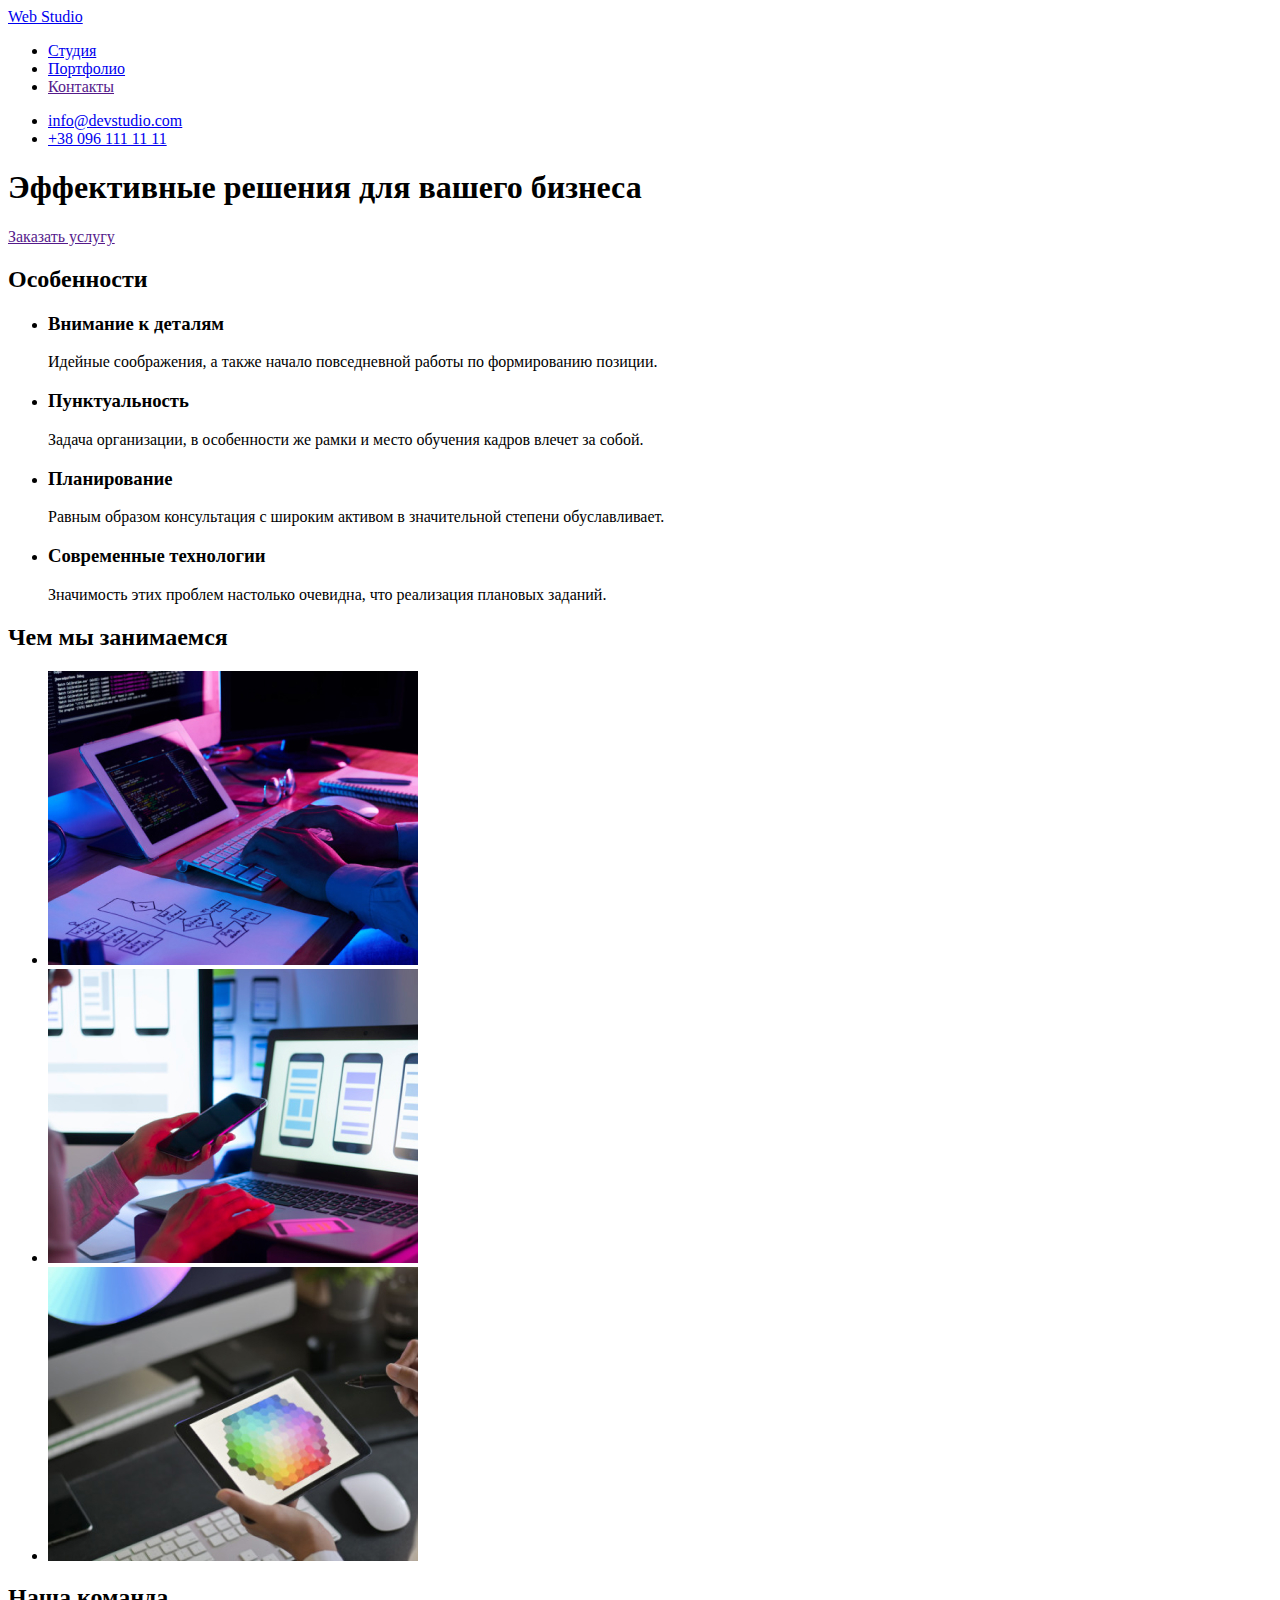
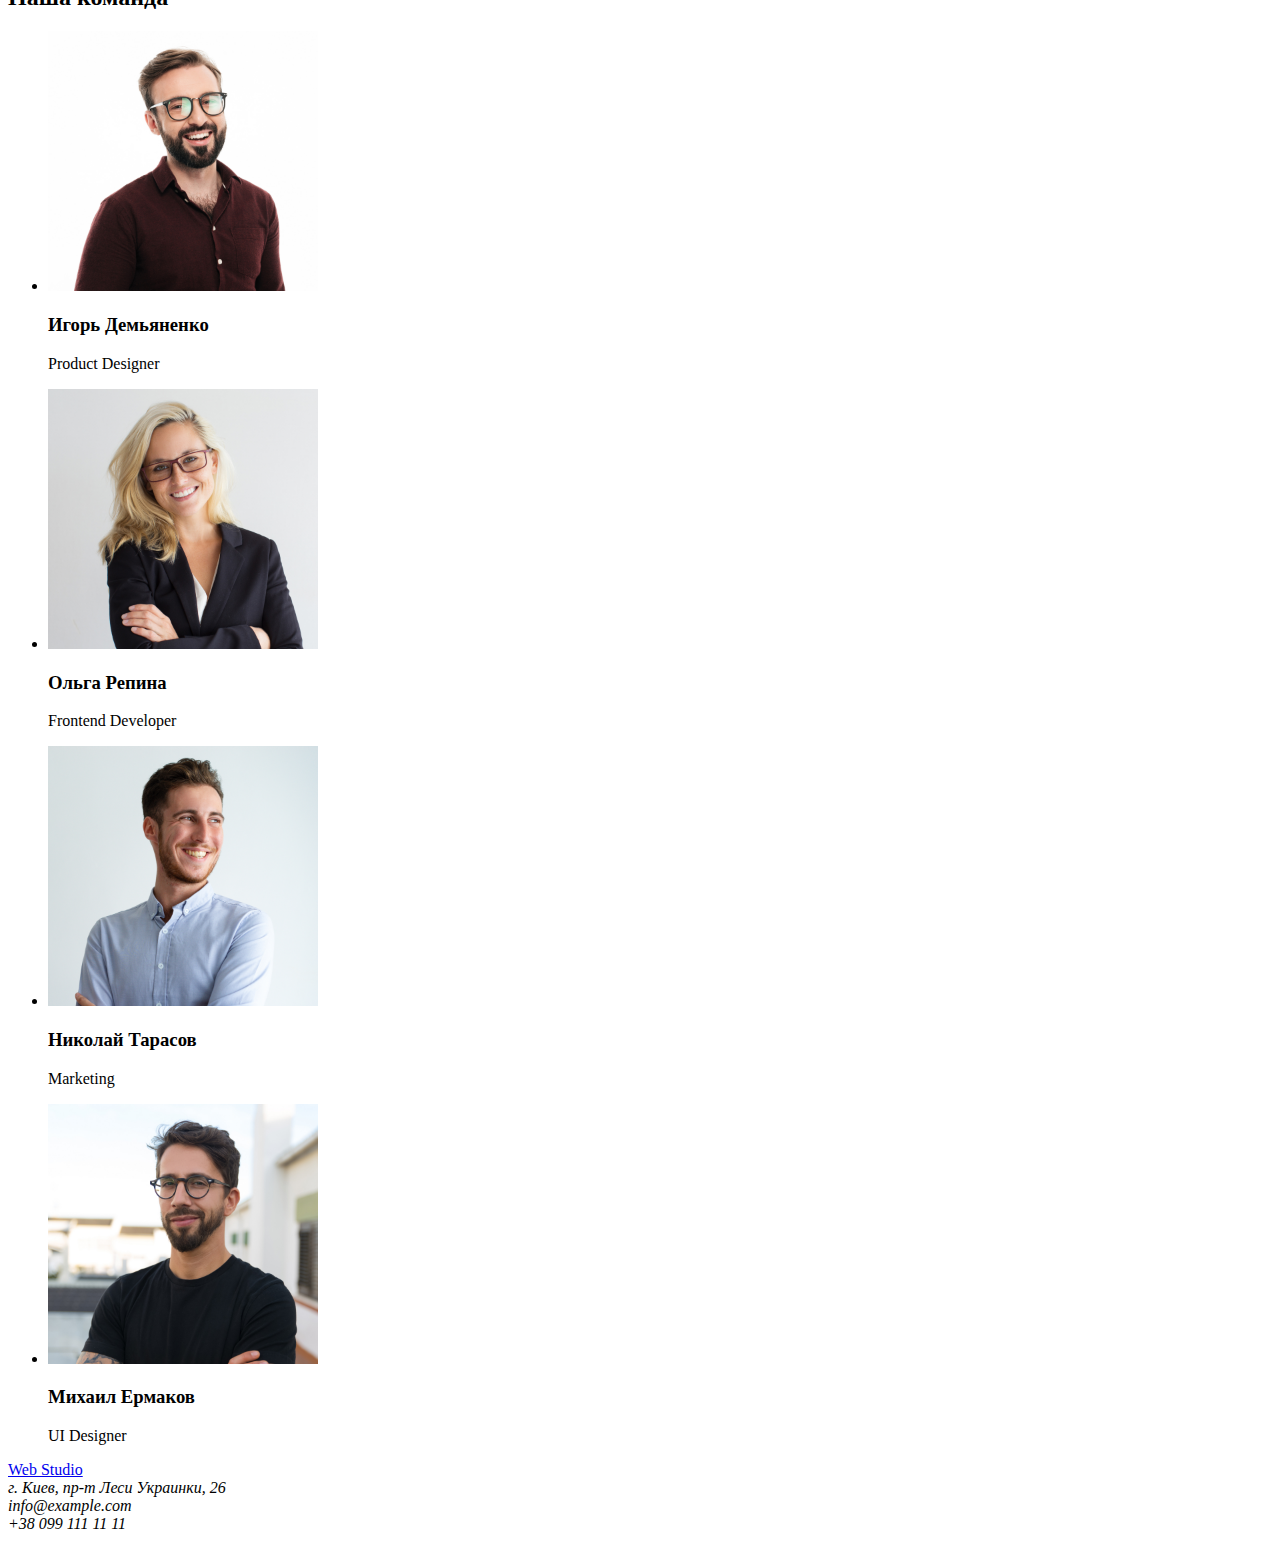
==== index.html @ fd026f47 "Завершает разметку html" ====
<!DOCTYPE html>
<html lang="ru">
  <head>
    <meta charset="UTF-8" />
    <meta name="viewport" content="width=device-width, initial-scale=1.0" />
    <title>Студия</title>
  </head>

  <body>
    <!-- Шапка -->
    <header>
      <nav>
        <a href="/">Web Studio</a>

        <ul>
          <li><a href="index.html">Студия</a></li>
          <li><a href="portfolio.html">Портфолио</a></li>
          <li><a href="">Контакты</a></li>
        </ul>
      </nav>

      <ul>
        <li>
          <a href="mailto:info@devstudio.com">info@devstudio.com</a>
        </li>
        <li>
          <a href="tel:+380961111111">+38 096 111 11 11</a>
        </li>
      </ul>
    </header>

    <!-- Уникальный контент страницы -->
    <main>
      <!-- Баннер -->
      <section>
        <h1>Эффективные решения для вашего бизнеса</h1>
        <p>
          <a href="">Заказать услугу</a>
        </p>
      </section>

      <!-- Особенности -->
      <section>
        <h2>Особенности</h2>
        <ul>
          <li>
            <h3>Внимание к деталям</h3>
            <p>
              Идейные соображения, а также начало повседневной работы по
              формированию позиции.
            </p>
          </li>
          <li>
            <h3>Пунктуальность</h3>
            <p>
              Задача организации, в особенности же рамки и место обучения кадров
              влечет за собой.
            </p>
          </li>
          <li>
            <h3>Планирование</h3>
            <p>
              Равным образом консультация с широким активом в значительной
              степени обуславливает.
            </p>
          </li>
          <li>
            <h3>Современные технологии</h3>
            <p>
              Значимость этих проблем настолько очевидна, что реализация
              плановых заданий.
            </p>
          </li>
        </ul>
      </section>

      <!-- Чем мы занимаемся -->
      <section>
        <h2>Чем мы занимаемся</h2>

        <ul>
          <li>
            <img
              src="./images/what-are-we-doing-1.jpg"
              alt="Руки пишущие код"
              width="370"
            />
          </li>
          <li>
            <img
              src="./images/what-are-we-doing-2.jpg"
              alt="Тестируют мобильную версию"
              width="370"
            />
          </li>
          <li>
            <img
              src="./images/what-are-we-doing-3.jpg"
              alt="Дизайнер рисует на планшете"
              width="370"
            />
          </li>
        </ul>
      </section>

      <!-- Наша команда -->
      <section>
        <h2>Наша команда</h2>
        <ul>
          <li>
            <img
              src="./images/our-team-1.jpg"
              alt="Мужчина в очках с бородой"
              width="270"
            />
            <h3>Игорь Демьяненко</h3>
            <p>Product Designer</p>
          </li>

          <li>
            <img
              src="./images/our-team-2.jpg"
              alt="Улыбающаяся блондинка в очках и в черном пиджаке"
              width="270"
            />
            <h3>Ольга Репина</h3>
            <p>Frontend Developer</p>
          </li>

          <li>
            <img
              src="./images/our-team-3.jpg"
              alt="Улыбающийся парень в белой рубашке"
              width="270"
            />
            <h3>Николай Тарасов</h3>
            <p>Marketing</p>
          </li>

          <li>
            <img
              src="./images/our-team-4.jpg"
              alt="Мужчина в круглых очках и черной футболке"
              width="270"
            />
            <h3>Михаил Ермаков</h3>
            <p>UI Designer</p>
          </li>
        </ul>
      </section>
    </main>

    <!-- Подвал -->
    <footer>
      <!-- Лого и адресс -->
      <div>
        <a href="/">Web Studio</a>
        <address>
          г. Киев, пр-т Леси Украинки, 26 <br />
          info@example.com <br />
          +38 099 111 11 11
        </address>
      </div>
    </footer>
  </body>
</html>
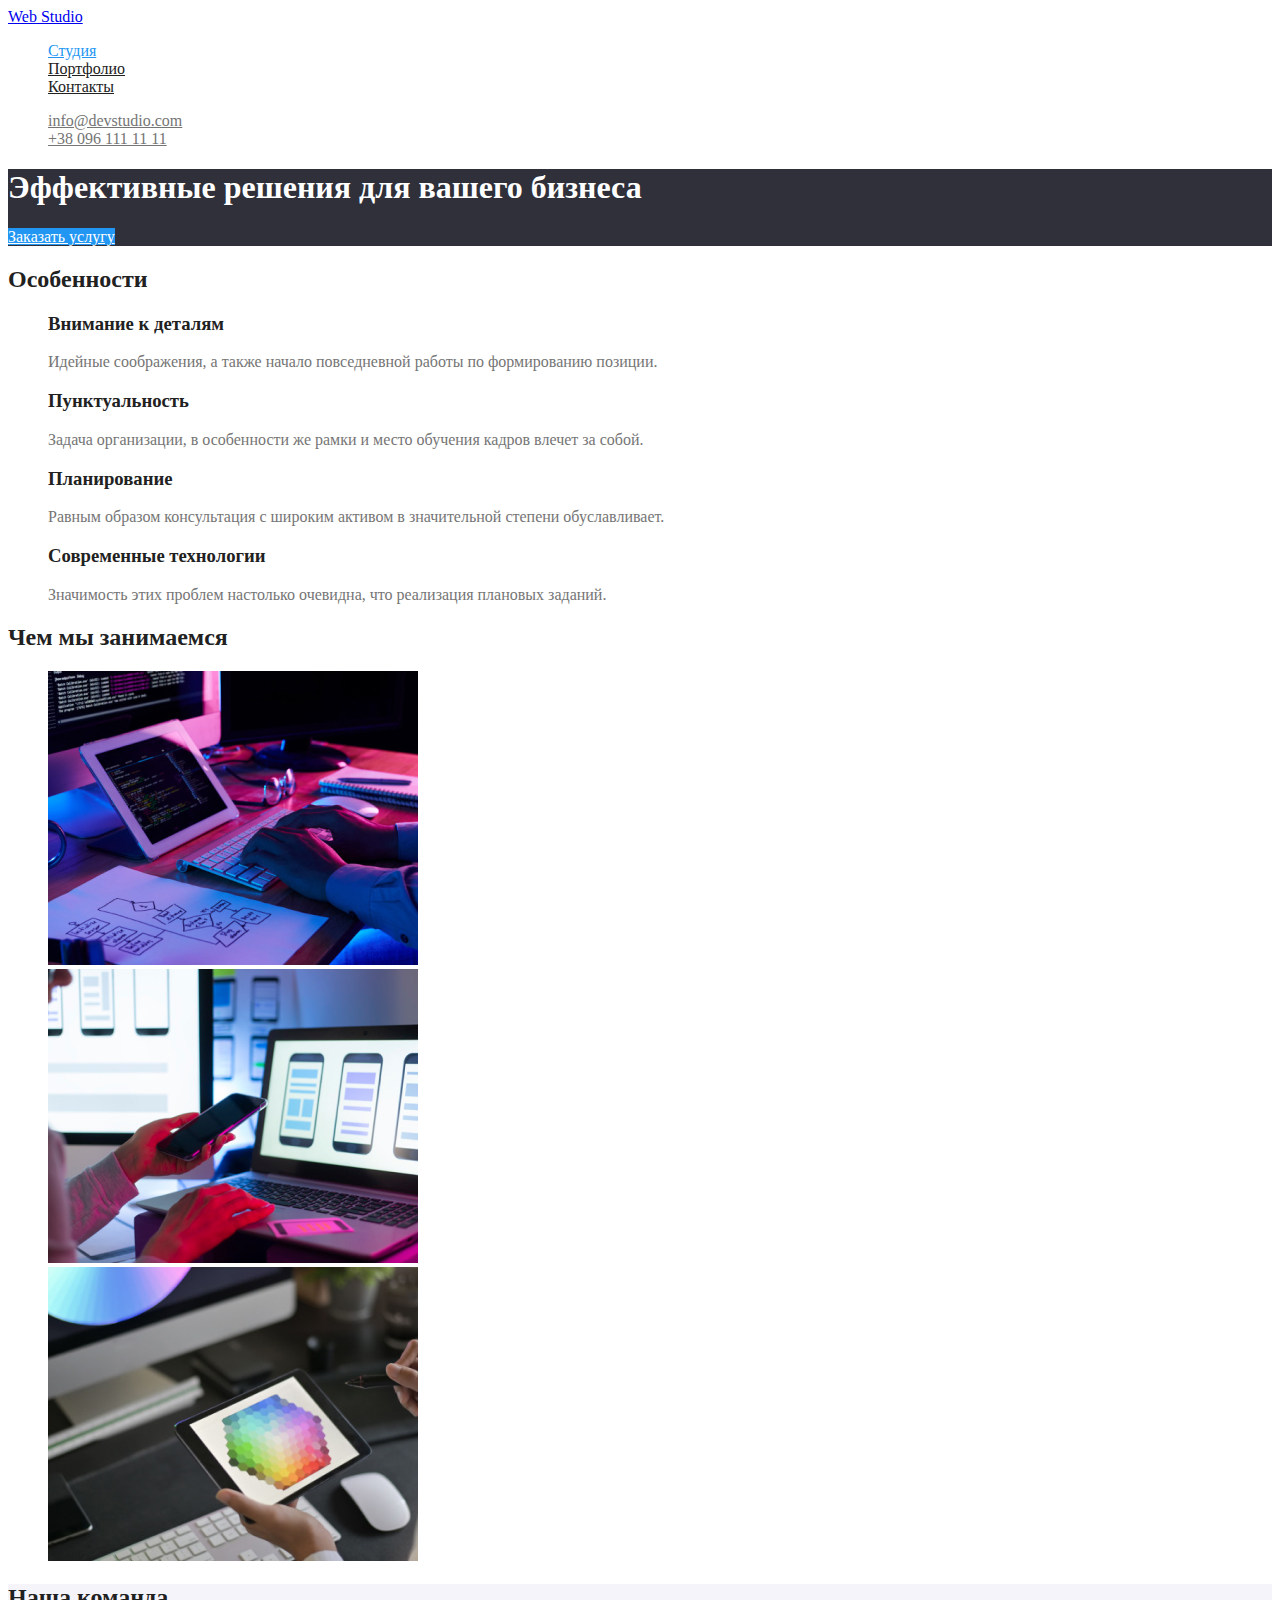
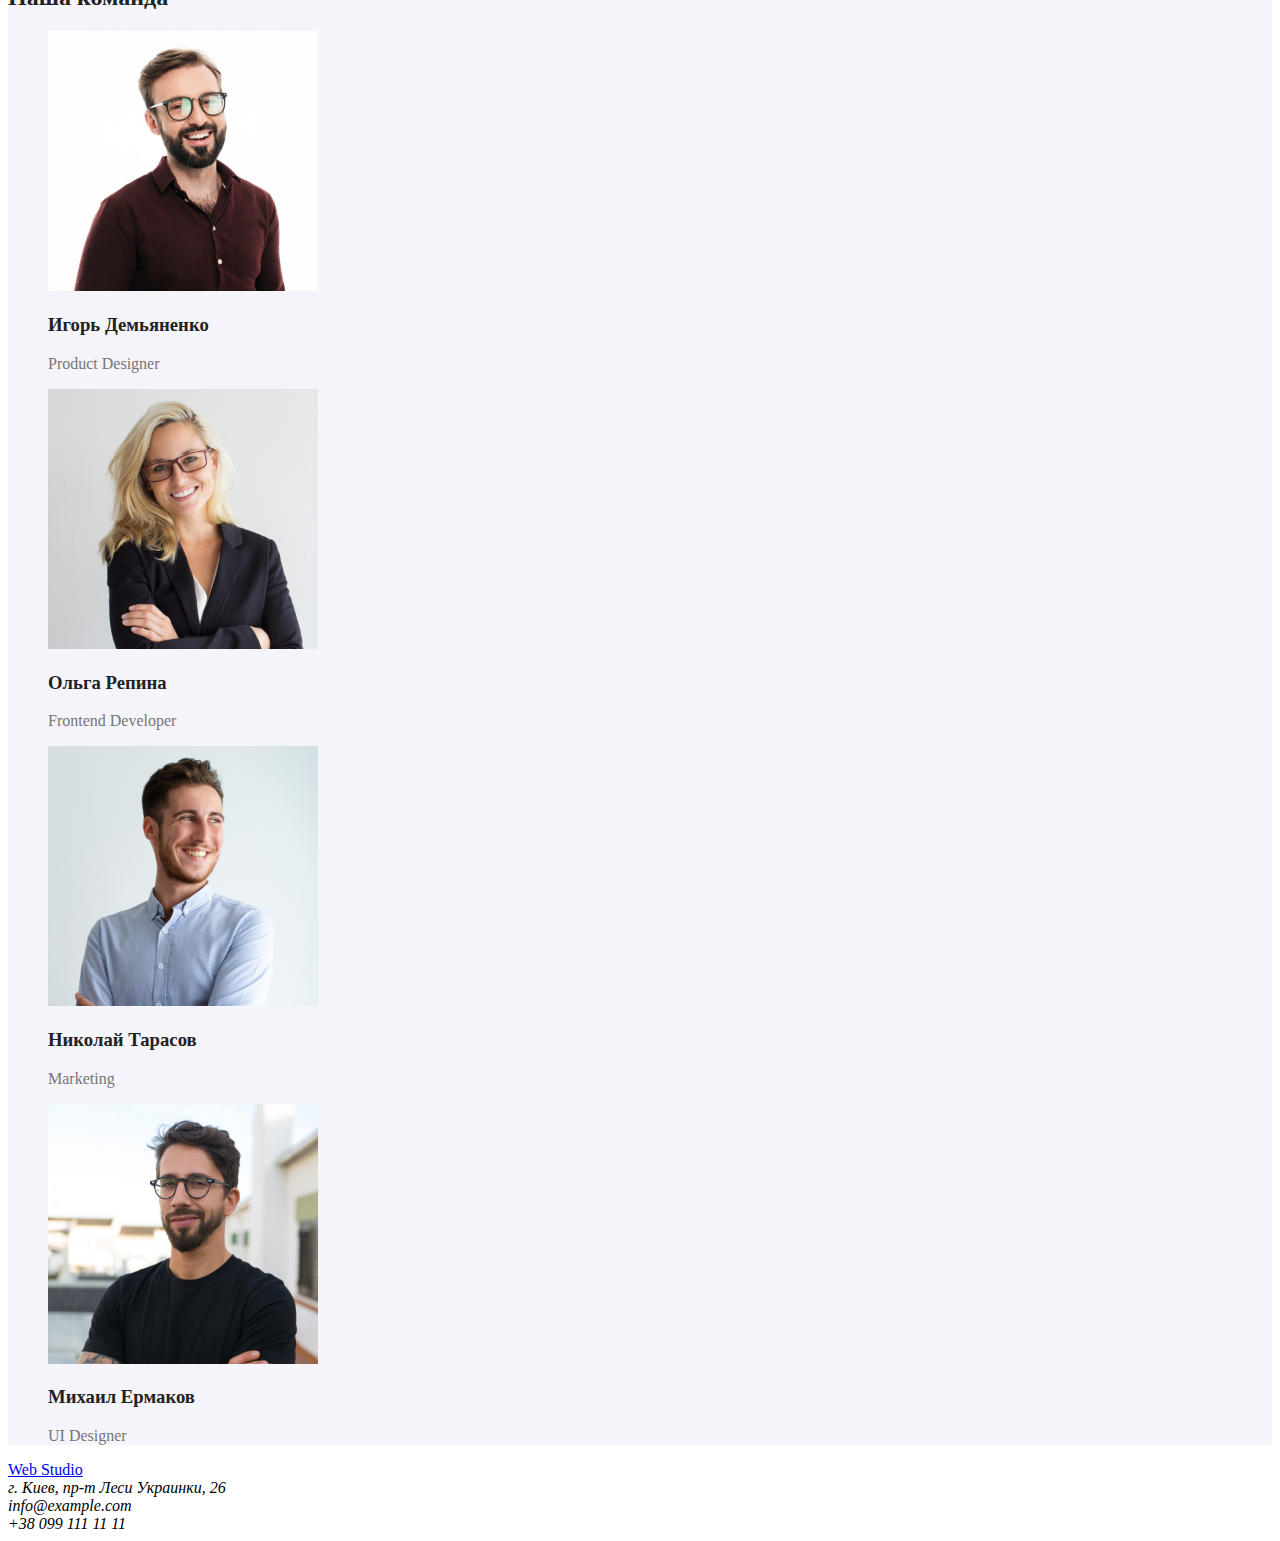
==== commit d222b3c9: "Делает селекторы и цвет" ====
--- a/index.html
+++ b/index.html
@@ -4,22 +4,24 @@
     <meta charset="UTF-8" />
     <meta name="viewport" content="width=device-width, initial-scale=1.0" />
     <title>Студия</title>
+    <link rel="stylesheet" href="./CSS/common.css">
+    <link rel="stylesheet" href="./CSS/styles.css" />
   </head>
 
   <body>
     <!-- Шапка -->
     <header>
       <nav>
-        <a href="/">Web Studio</a>
+        <a href="/" clas  go">Web Studio</a>
 
-        <ul>
-          <li><a href="index.html">Студия</a></li>
+        <ul class="site-nav list">
+          <li><a href="index.html" class="current">Студия</a></li>
           <li><a href="portfolio.html">Портфолио</a></li>
           <li><a href="">Контакты</a></li>
         </ul>
       </nav>
 
-      <ul>
+      <ul class="address-header list">
         <li>
           <a href="mailto:info@devstudio.com">info@devstudio.com</a>
         </li>
@@ -32,41 +34,41 @@
     <!-- Уникальный контент страницы -->
     <main>
       <!-- Баннер -->
-      <section>
-        <h1>Эффективные решения для вашего бизнеса</h1>
+      <section class="hero">
+        <h1 class="hero-title">Эффективные решения для вашего бизнеса</h1>
         <p>
-          <a href="">Заказать услугу</a>
+          <a href="" class="button">Заказать услугу</a>
         </p>
       </section>
 
       <!-- Особенности -->
-      <section>
-        <h2>Особенности</h2>
-        <ul>
+      <section class="section">
+        <h2 class="section-title">Особенности</h2>
+        <ul class="feature-list list">
           <li>
-            <h3>Внимание к деталям</h3>
-            <p>
+            <h3 class="title">Внимание к деталям</h3>
+            <p class="desc">
               Идейные соображения, а также начало повседневной работы по
               формированию позиции.
             </p>
           </li>
           <li>
-            <h3>Пунктуальность</h3>
-            <p>
+            <h3 class="title">Пунктуальность</h3>
+            <p class="desc">
               Задача организации, в особенности же рамки и место обучения кадров
               влечет за собой.
             </p>
           </li>
           <li>
-            <h3>Планирование</h3>
-            <p>
+            <h3 class="title">Планирование</h3>
+            <p class="desc">
               Равным образом консультация с широким активом в значительной
               степени обуславливает.
             </p>
           </li>
           <li>
-            <h3>Современные технологии</h3>
-            <p>
+            <h3 class="title">Современные технологии</h3>
+            <p class="desc">
               Значимость этих проблем настолько очевидна, что реализация
               плановых заданий.
             </p>
@@ -75,10 +77,10 @@
       </section>
 
       <!-- Чем мы занимаемся -->
-      <section>
-        <h2>Чем мы занимаемся</h2>
+      <section class="section">
+        <h2 class="section-title">Чем мы занимаемся</h2>
 
-        <ul>
+        <ul class="work list">
           <li>
             <img
               src="./images/what-are-we-doing-1.jpg"
@@ -104,17 +106,17 @@
       </section>
 
       <!-- Наша команда -->
-      <section>
-        <h2>Наша команда</h2>
-        <ul>
+      <section class="team-section">
+        <h2 class="section-title">Наша команда</h2>
+        <ul class="team-list list">
           <li>
             <img
               src="./images/our-team-1.jpg"
               alt="Мужчина в очках с бородой"
               width="270"
             />
-            <h3>Игорь Демьяненко</h3>
-            <p>Product Designer</p>
+            <h3 class="title">Игорь Демьяненко</h3>
+            <p class="desc">Product Designer</p>
           </li>
 
           <li>
@@ -123,8 +125,8 @@
               alt="Улыбающаяся блондинка в очках и в черном пиджаке"
               width="270"
             />
-            <h3>Ольга Репина</h3>
-            <p>Frontend Developer</p>
+            <h3 class="title">Ольга Репина</h3>
+            <p class="desc">Frontend Developer</p>
           </li>
 
           <li>
@@ -133,8 +135,8 @@
               alt="Улыбающийся парень в белой рубашке"
               width="270"
             />
-            <h3>Николай Тарасов</h3>
-            <p>Marketing</p>
+            <h3 class="title">Николай Тарасов</h3>
+            <p class="desc">Marketing</p>
           </li>
 
           <li>
@@ -143,8 +145,8 @@
               alt="Мужчина в круглых очках и черной футболке"
               width="270"
             />
-            <h3>Михаил Ермаков</h3>
-            <p>UI Designer</p>
+            <h3 class="title">Михаил Ермаков</h3>
+            <p class="desc">UI Designer</p>
           </li>
         </ul>
       </section>
@@ -155,7 +157,7 @@
       <!-- Лого и адресс -->
       <div>
         <a href="/">Web Studio</a>
-        <address>
+        <address class="text">
           г. Киев, пр-т Леси Украинки, 26 <br />
           info@example.com <br />
           +38 099 111 11 11
--- a/CSS/common.css
+++ b/CSS/common.css
@@ -0,0 +1,49 @@
+/* цвет основного текста #212121; */
+/* вторичный цвет текста #757575; */
+/* белый #FFFFFF; */
+/* акцент #2196F3; */
+/* в футере адрес (тел/мыло) rgba(255, 255, 255, 0.6); */
+
+:root {
+  --nav-text-color: #212121;
+  --title-text-color: #212121;
+  --accent-color: #2196f3;
+  --description-text-color: #757575;
+}
+
+header {
+  background-color: #ffffff;
+}
+
+.list {
+  list-style: none;
+}
+
+/* logo */
+.logo {
+  color: #000000;
+}
+
+/* site-nav */
+.site-nav a {
+  color: var(--nav-text-color);
+}
+
+.site-nav a.current {
+  color: var(--accent-color);
+}
+
+.site-nav a:hover,
+.site-nav a:focus {
+  color: var(--accent-color);
+}
+
+/* address-header */
+.address-header a {
+  color: #757575;
+}
+
+.address-header a:hover,
+.address-header a:focus {
+  color: var(--accent-color);
+}
--- a/CSS/styles.css
+++ b/CSS/styles.css
@@ -0,0 +1,42 @@
+/* баннер */
+.hero {
+  background-color: #2f303a;
+}
+
+.hero-title,
+.button {
+  color: #ffffff;
+}
+
+.button {
+  background-color: var(--accent-color);
+}
+
+/* цвет заголовков секций */
+.section-title {
+  color: var(--title-text-color);
+}
+
+/* особенности */
+.feature-list .title {
+  color: var(--title-text-color);
+}
+
+.feature-list .desc {
+  color: var(--description-text-color);
+}
+
+/* чем мы занимаемся */
+
+/* наша команда */
+.team-list .title {
+  color: var(--title-text-color);
+}
+
+.team-list .desc {
+  color: var(--description-text-color);
+}
+
+.team-section {
+  background-color: #f5f4fa;
+}
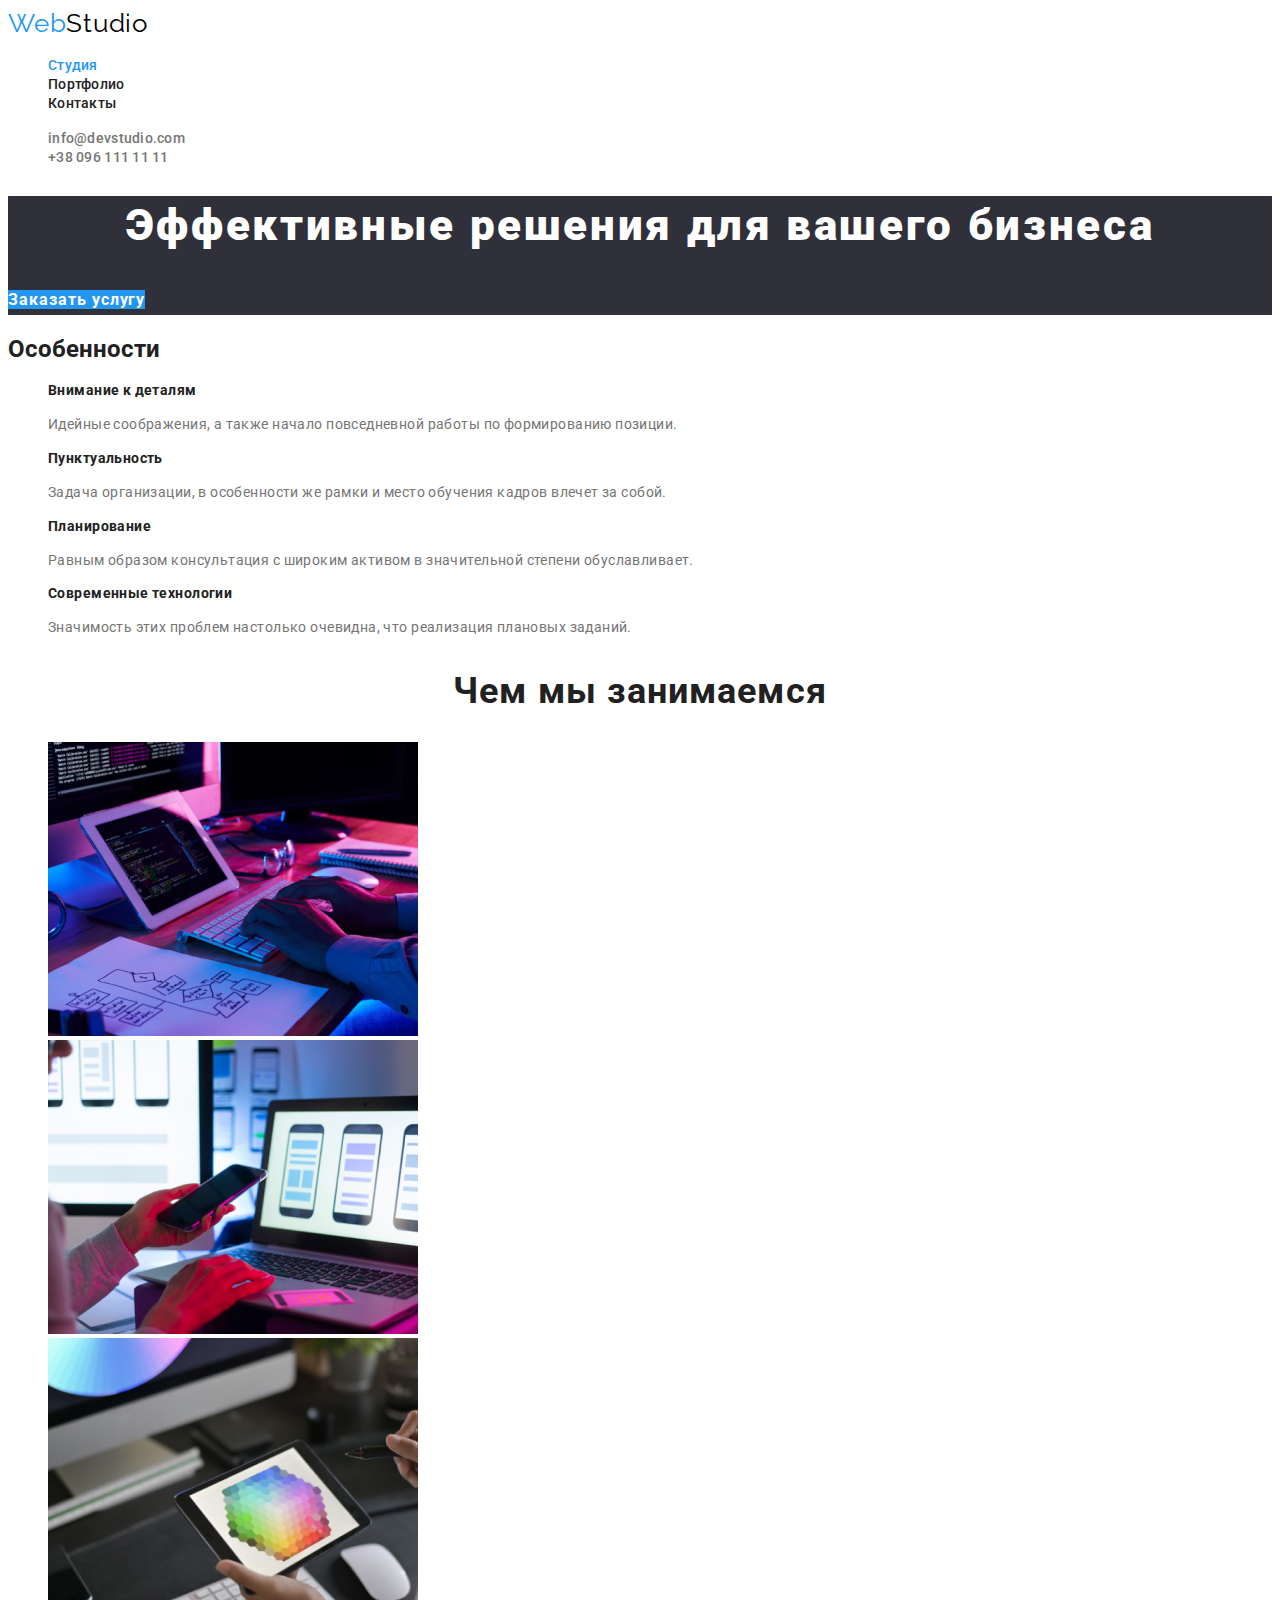
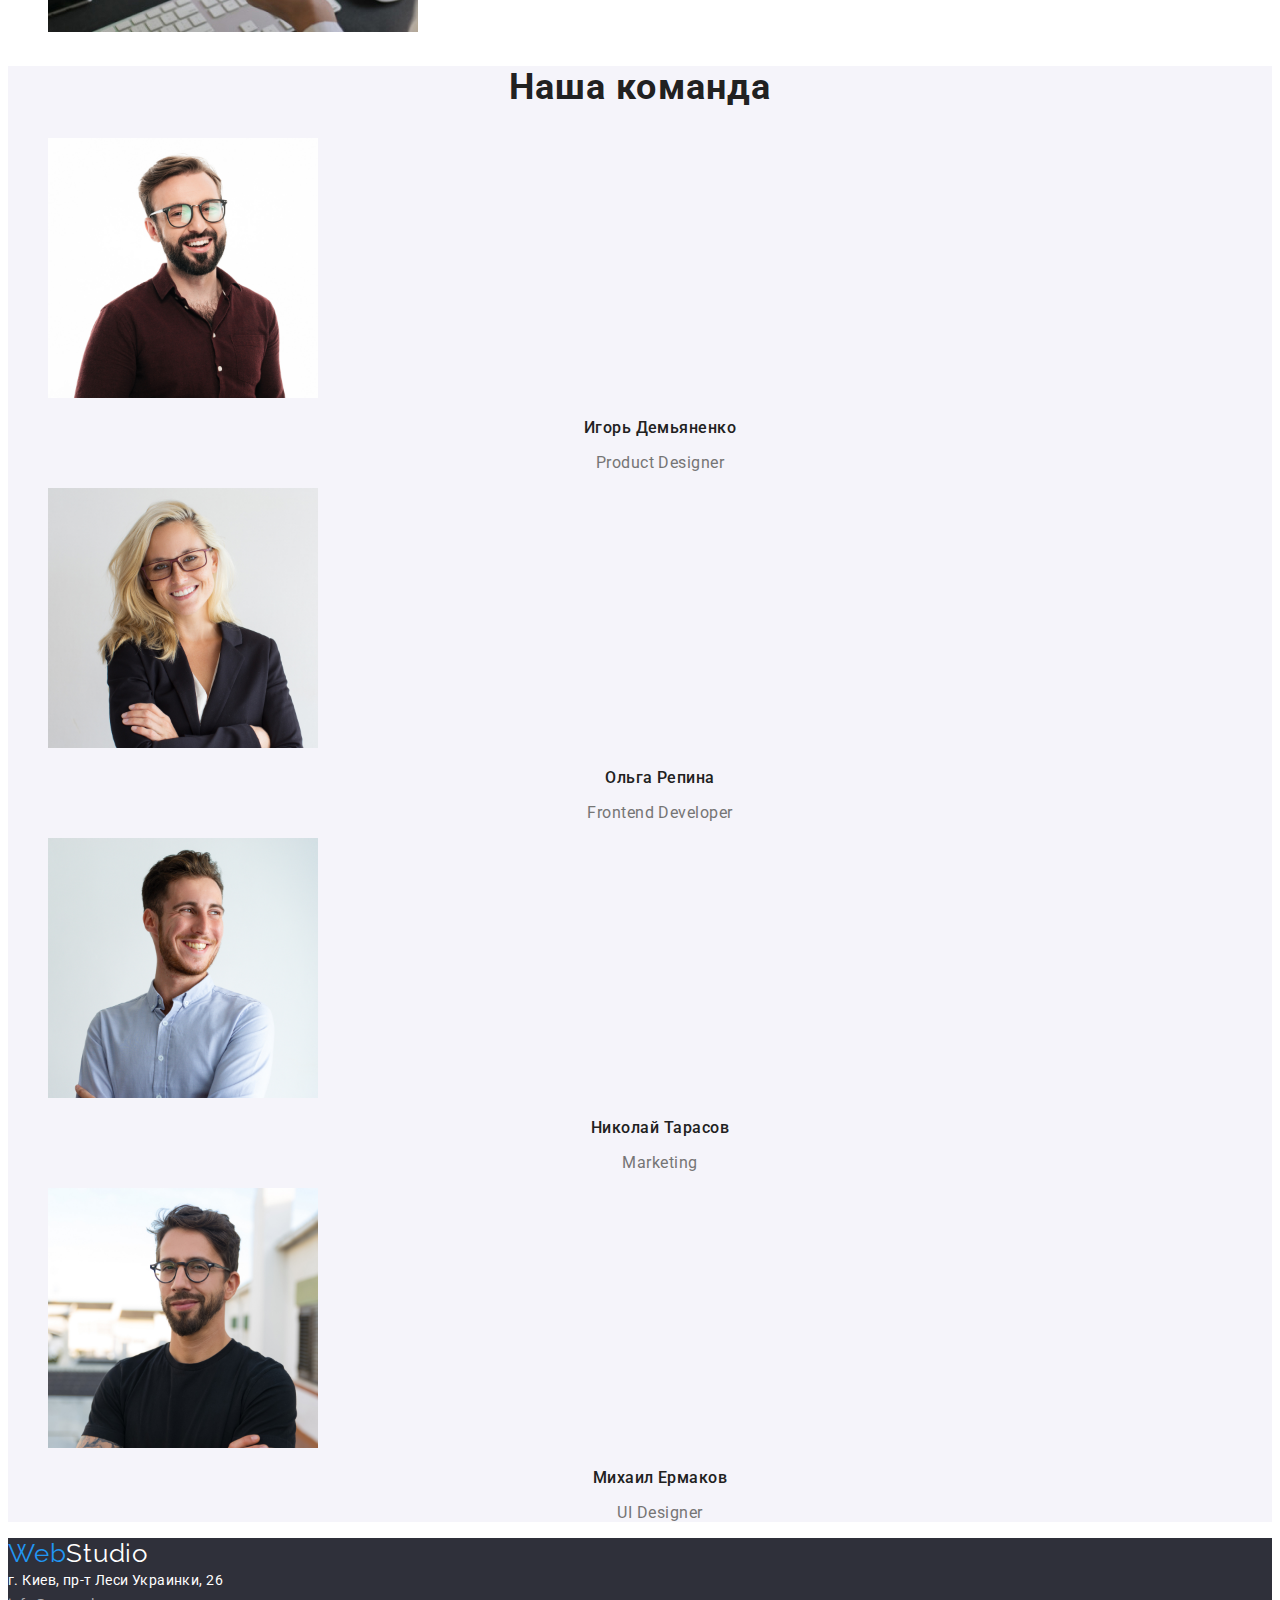
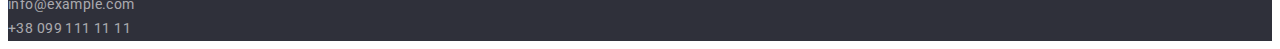
==== commit caed0e72: "Делает стили и текст для Studio" ====
--- a/index.html
+++ b/index.html
@@ -4,7 +4,10 @@
     <meta charset="UTF-8" />
     <meta name="viewport" content="width=device-width, initial-scale=1.0" />
     <title>Студия</title>
-    <link rel="stylesheet" href="./CSS/common.css">
+    <link
+      href="https://fonts.googleapis.com/css2?family=Raleway:wght@700&family=Roboto:wght@400;500;700&display=swap"
+      rel="stylesheet"
+    />
     <link rel="stylesheet" href="./CSS/styles.css" />
   </head>
 
@@ -12,7 +15,7 @@
     <!-- Шапка -->
     <header>
       <nav>
-        <a href="/" clas  go">Web Studio</a>
+        <a href="/" class="logo"><span class="web-color">Web</span>Studio</a>
 
         <ul class="site-nav list">
           <li><a href="index.html" class="current">Студия</a></li>
@@ -77,8 +80,8 @@
       </section>
 
       <!-- Чем мы занимаемся -->
-      <section class="section">
-        <h2 class="section-title">Чем мы занимаемся</h2>
+      <section class="work-section">
+        <h2 class="work-title">Чем мы занимаемся</h2>
 
         <ul class="work list">
           <li>
@@ -107,13 +110,14 @@
 
       <!-- Наша команда -->
       <section class="team-section">
-        <h2 class="section-title">Наша команда</h2>
+        <h2 class="team-title">Наша команда</h2>
         <ul class="team-list list">
           <li>
             <img
               src="./images/our-team-1.jpg"
               alt="Мужчина в очках с бородой"
               width="270"
+              class="team-img"
             />
             <h3 class="title">Игорь Демьяненко</h3>
             <p class="desc">Product Designer</p>
@@ -124,6 +128,7 @@
               src="./images/our-team-2.jpg"
               alt="Улыбающаяся блондинка в очках и в черном пиджаке"
               width="270"
+              class="team-img"
             />
             <h3 class="title">Ольга Репина</h3>
             <p class="desc">Frontend Developer</p>
@@ -134,6 +139,7 @@
               src="./images/our-team-3.jpg"
               alt="Улыбающийся парень в белой рубашке"
               width="270"
+              class="team-img"
             />
             <h3 class="title">Николай Тарасов</h3>
             <p class="desc">Marketing</p>
@@ -144,6 +150,7 @@
               src="./images/our-team-4.jpg"
               alt="Мужчина в круглых очках и черной футболке"
               width="270"
+              class="team-img"
             />
             <h3 class="title">Михаил Ермаков</h3>
             <p class="desc">UI Designer</p>
@@ -153,14 +160,19 @@
     </main>
 
     <!-- Подвал -->
-    <footer>
+    <footer class="footer">
       <!-- Лого и адресс -->
       <div>
-        <a href="/">Web Studio</a>
+        <a href="/" class="logo"
+          ><span class="web-color">Web</span
+          ><span class="studio-color">Studio</span></a
+        >
         <address class="text">
-          г. Киев, пр-т Леси Украинки, 26 <br />
-          info@example.com <br />
-          +38 099 111 11 11
+          <span class="map">г. Киев, пр-т Леси Украинки, 26 </span><br />
+          <span class="address">
+            info@example.com <br />
+            +38 099 111 11 11</span
+          >
         </address>
       </div>
     </footer>
--- a/CSS/styles.css
+++ b/CSS/styles.css
@@ -1,3 +1,80 @@
+:root {
+  --nav-text-color: #212121;
+  --title-text-color: #212121;
+  --accent-color: #2196f3;
+  --description-text-color: #757575;
+}
+
+.list {
+  list-style: none;
+}
+
+/* ШАПКА */
+
+/* logo */
+.logo {
+  color: #000000;
+  font-family: Raleway, sans-serif;
+  font-size: 26px;
+  line-height: 1.2;
+  letter-spacing: 0.03em;
+
+  text-decoration: none;
+}
+
+.web-color {
+  color: var(--accent-color);
+}
+
+/* site-nav */
+.site-nav a {
+  color: var(--nav-text-color);
+
+  font-weight: 500;
+  font-size: 14px;
+  line-height: 1.14;
+  letter-spacing: 0.02em;
+
+  text-decoration: none;
+}
+
+.site-nav a.current {
+  color: var(--accent-color);
+}
+
+.site-nav a:hover,
+.site-nav a:focus {
+  color: var(--accent-color);
+}
+
+/* address-header */
+.address-header a {
+  color: #757575;
+
+  font-weight: 500;
+  font-size: 14px;
+  line-height: 1.14;
+  letter-spacing: 0.02em;
+
+  text-decoration: none;
+}
+
+.address-header a:hover,
+.address-header a:focus {
+  color: var(--accent-color);
+}
+/* цвет основного текста #212121; */
+/* вторичный цвет текста #757575; */
+/* белый #FFFFFF; */
+/* акцент #2196F3; */
+/* в футере адрес (тел/мыло) rgba(255, 255, 255, 0.6); */
+
+body {
+  background-color: #ffffff;
+
+  font-family: Roboto, sans-serif;
+}
+
 /* баннер */
 .hero {
   background-color: #2f303a;
@@ -8,8 +85,24 @@
   color: #ffffff;
 }
 
+.hero-title {
+  font-weight: 900;
+  font-size: 44px;
+  line-height: 1.36;
+  text-align: center;
+  letter-spacing: 0.06em;
+}
+
 .button {
   background-color: var(--accent-color);
+
+  font-weight: 700;
+  font-size: 16px;
+  line-height: 1.9;
+  text-align: center;
+  letter-spacing: 0.06em;
+
+  text-decoration: none;
 }
 
 /* цвет заголовков секций */
@@ -20,23 +113,89 @@
 /* особенности */
 .feature-list .title {
   color: var(--title-text-color);
+
+  font-weight: 700;
+  font-size: 14px;
+  line-height: 1.14;
+  letter-spacing: 0.03em;
 }
 
 .feature-list .desc {
   color: var(--description-text-color);
+
+  font-weight: 400;
+  font-size: 14px;
+  line-height: 1.7;
+  letter-spacing: 0.03em;
 }
 
 /* чем мы занимаемся */
+.work-title {
+  color: var(--title-text-color);
+
+  font-weight: 700;
+  font-size: 36px;
+  line-height: 1.17;
+  text-align: center;
+  letter-spacing: 0.03em;
+}
 
 /* наша команда */
+.team-title {
+  color: var(--title-text-color);
+
+  font-weight: 700;
+  font-size: 36px;
+  line-height: 1.17;
+  text-align: center;
+  letter-spacing: 0.03em;
+}
+
 .team-list .title {
   color: var(--title-text-color);
+
+  font-weight: 500;
+  font-size: 16px;
+  line-height: 1.19;
+  text-align: center;
+  letter-spacing: 0.03em;
 }
 
 .team-list .desc {
   color: var(--description-text-color);
+
+  font-weight: 400;
+  font-size: 16px;
+  line-height: 19px;
+  text-align: center;
+  letter-spacing: 0.03em;
 }
 
 .team-section {
   background-color: #f5f4fa;
 }
+
+/* футер */
+.footer {
+  background-color: #2f303a;
+}
+
+.studio-color {
+  color: #ffffff;
+}
+
+.footer .map {
+  color: #ffffff;
+}
+
+.footer .address {
+  color: rgba(255, 255, 255, 0.6);
+}
+
+.footer .text {
+  font-style: normal;
+  font-weight: 400;
+  font-size: 14px;
+  line-height: 1.7;
+  letter-spacing: 0.03em;
+}
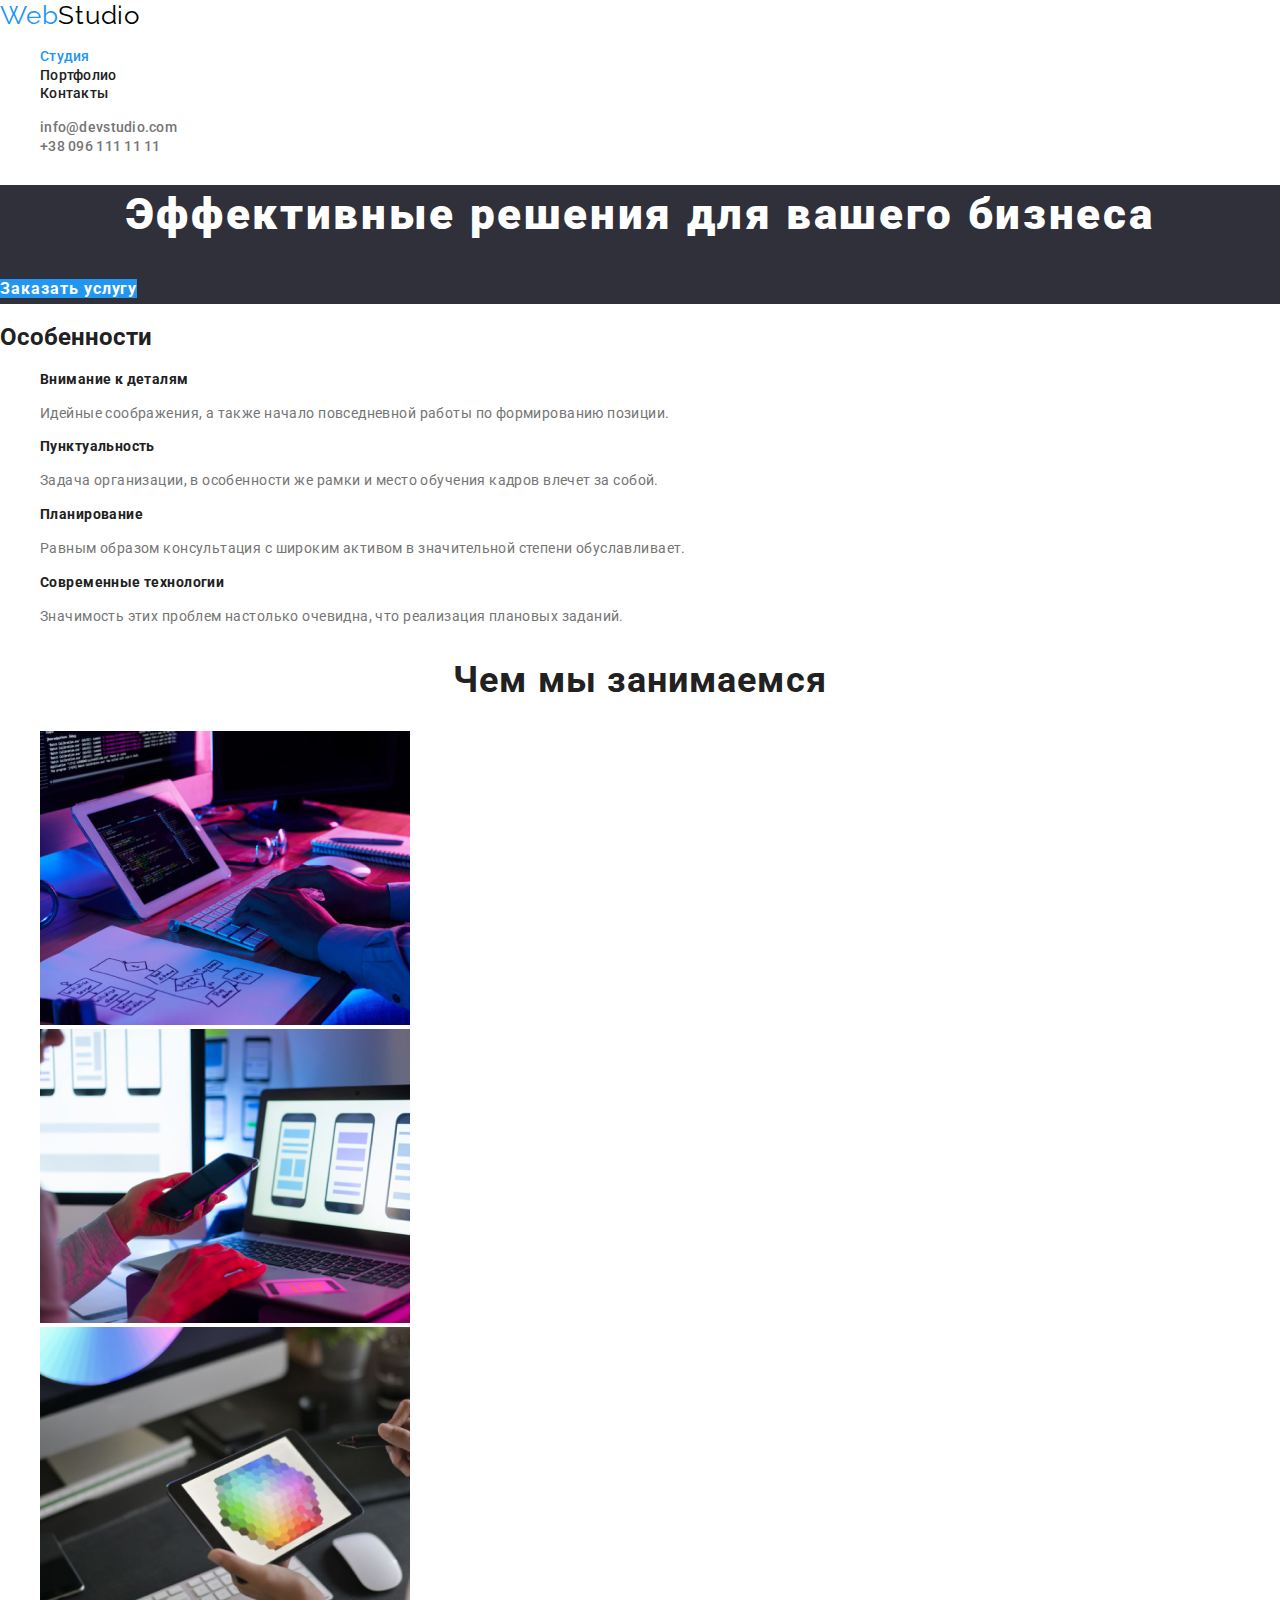
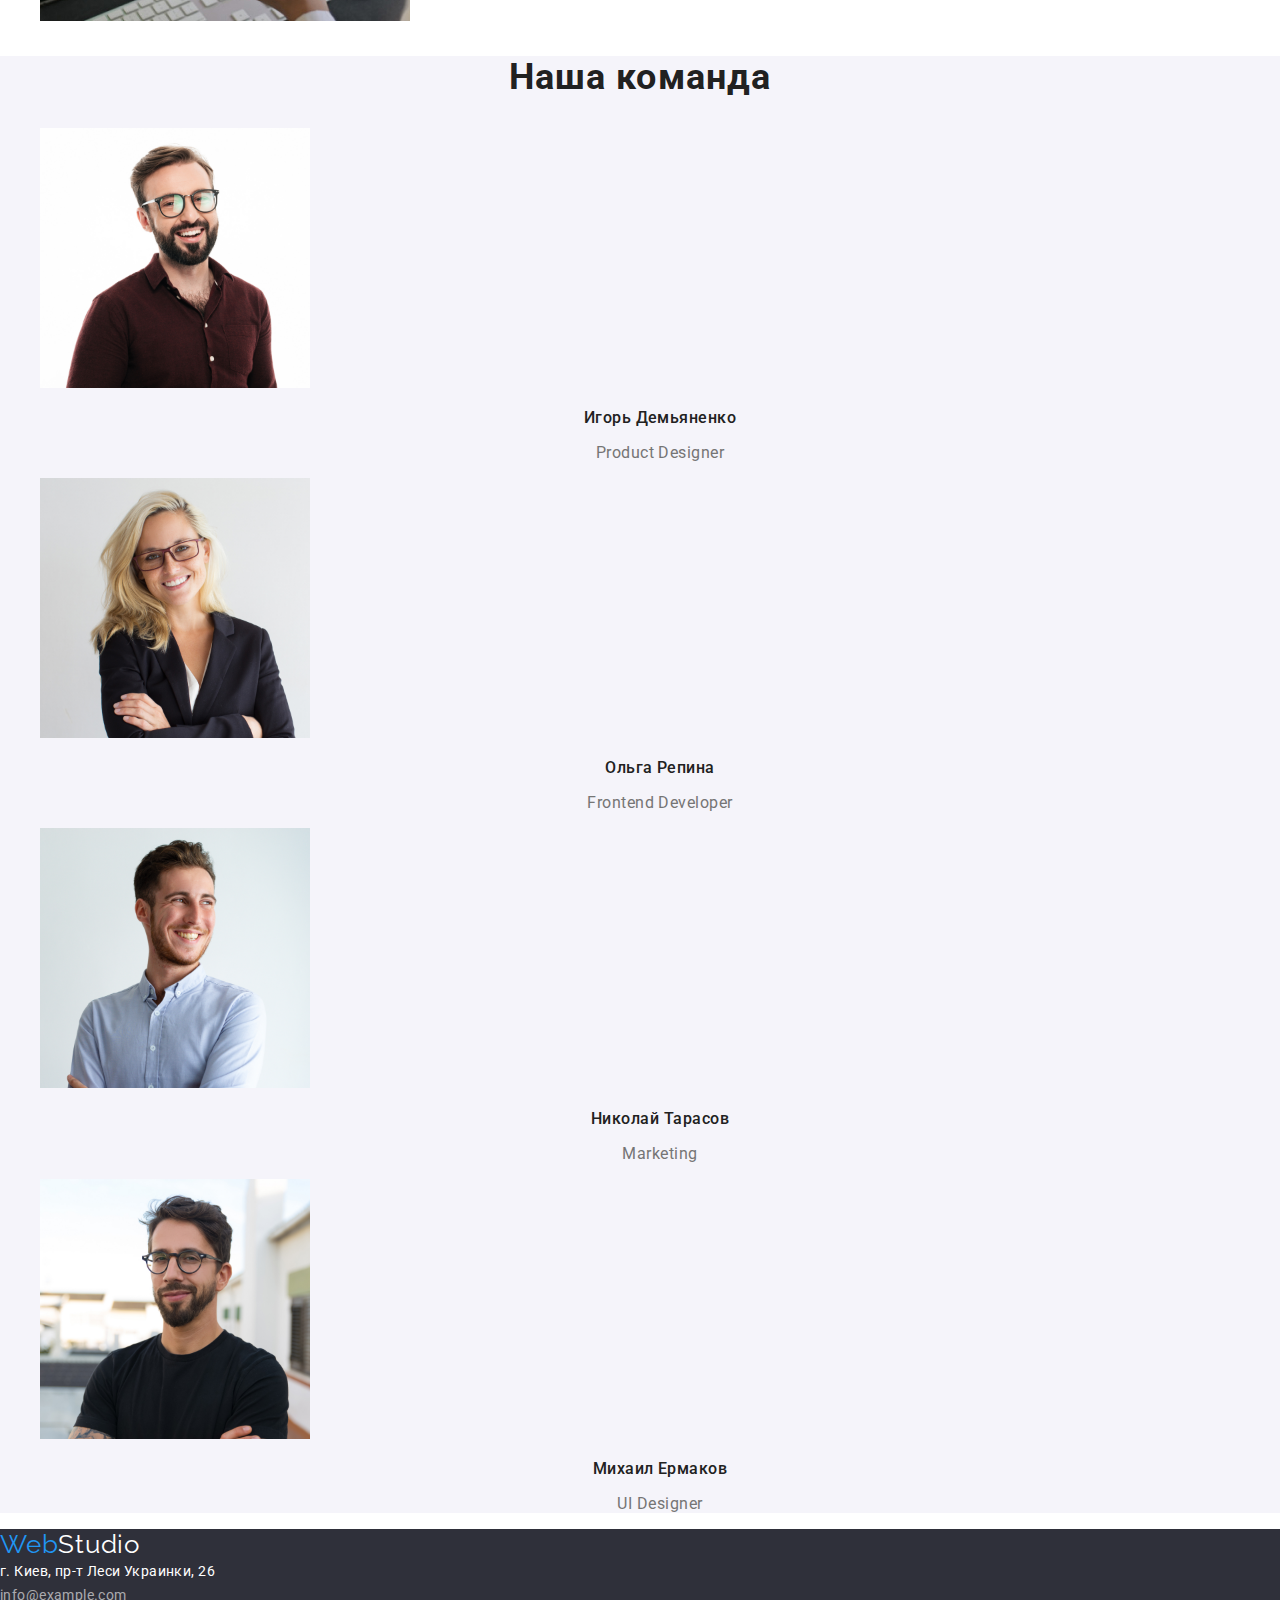
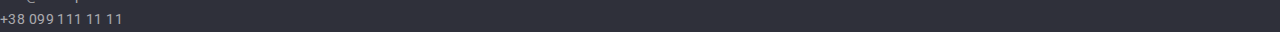
==== commit a1fe29c1: "исправляет ошибку с нормалайзером" ====
--- a/index.html
+++ b/index.html
@@ -7,6 +7,10 @@
     <link
       href="https://fonts.googleapis.com/css2?family=Raleway:wght@700&family=Roboto:wght@400;500;700&display=swap"
       rel="stylesheet"
+    />
+    <link
+      rel="stylesheet"
+      href="https://cdnjs.cloudflare.com/ajax/libs/modern-normalize/0.7.0/modern-normalize.css"
     />
     <link rel="stylesheet" href="./CSS/styles.css" />
   </head>
--- a/CSS/styles.css
+++ b/CSS/styles.css
@@ -3,6 +3,12 @@
   --title-text-color: #212121;
   --accent-color: #2196f3;
   --description-text-color: #757575;
+}
+
+body {
+  background-color: #ffffff;
+
+  font-family: Roboto, sans-serif;
 }
 
 .list {
@@ -69,12 +75,6 @@
 /* акцент #2196F3; */
 /* в футере адрес (тел/мыло) rgba(255, 255, 255, 0.6); */
 
-body {
-  background-color: #ffffff;
-
-  font-family: Roboto, sans-serif;
-}
-
 /* баннер */
 .hero {
   background-color: #2f303a;
